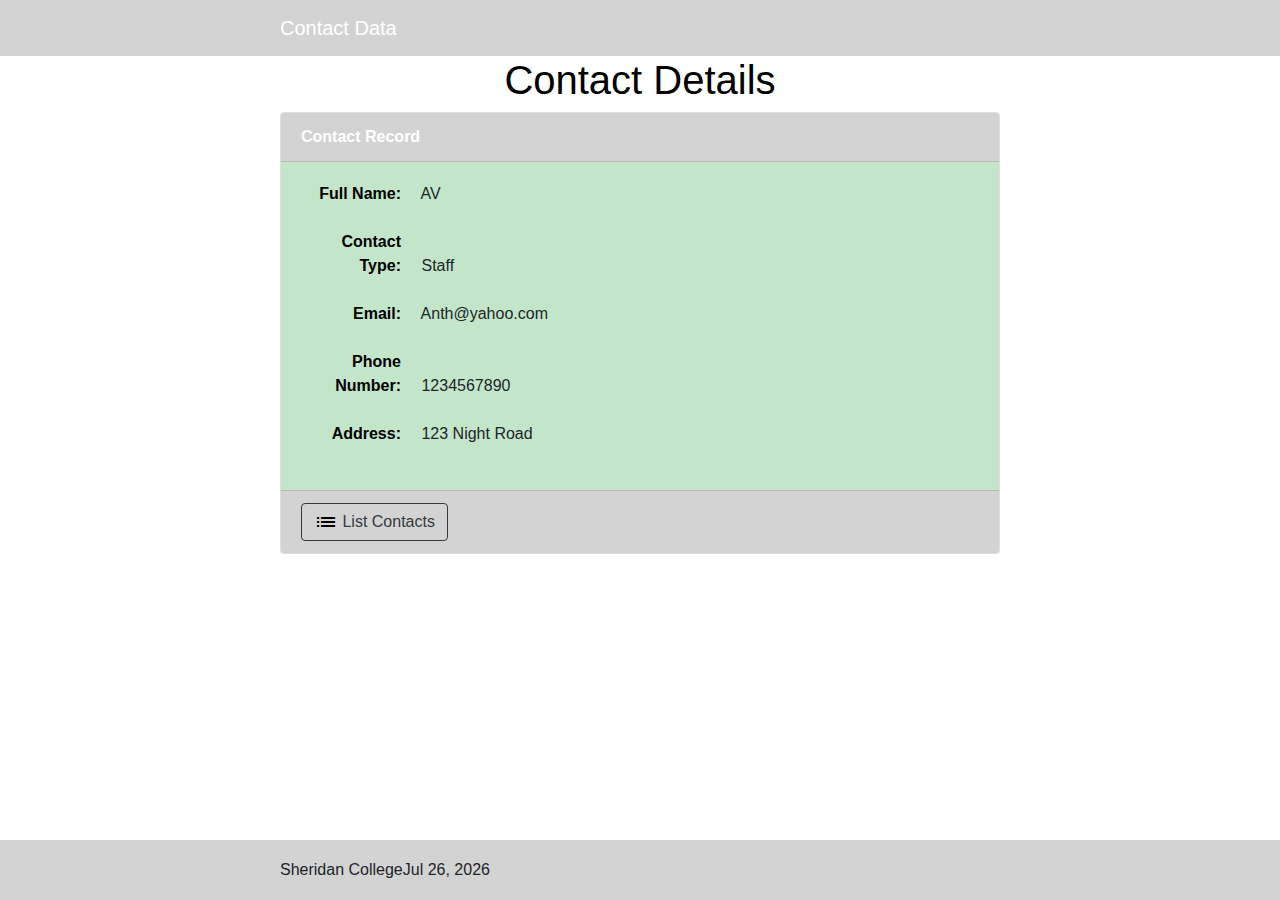
==== src/main/resources/static/contactDetails.html @ b95168c9 "finished" ====
<!DOCTYPE html>
<html lang="en">
<head>
    <meta charset="UTF-8">
    <meta name="viewport" content="width=device-width, initial-scale=1, shrink-to-fit=no">
    <link rel="stylesheet" href="https://cdn.jsdelivr.net/npm/bootstrap@4.6.0/dist/css/bootstrap.min.css">
    <link rel="stylesheet" href="https://fonts.googleapis.com/icon?family=Material+Icons">
    <link rel="stylesheet" href="css/main.css">
    <script src="https://ajax.googleapis.com/ajax/libs/jquery/3.5.1/jquery.min.js"></script>
    <script src="https://cdn.jsdelivr.net/npm/popper.js@1.16.1/dist/umd/popper.min.js" ></script>
    <script src="https://cdn.jsdelivr.net/npm/bootstrap@4.6.0/dist/js/bootstrap.min.js" ></script>
    <script src="js/details.js"></script>
    <script src="js/footer.js"></script>

    <title>Contact Details</title>
</head>
<body>

<header>
    <div>
        <nav class="navbar navbar-expand-sm navbar-dark navbar-custom">
            <div class="container">
                <a href="index.html" class="navbar-brand">Contact Data</a>
            </div>
        </nav>
    </div>
    <div class="container">
        <h1 class="contacts-4">Contact Details</h1>
    </div>
</header>


<main role="main" class="container">
    <div class="card">
        <div class="card-header">
            Contact Record
        </div>
        <div class="card-body table-success">
            <p>
                <label class="output-label">Full Name:</label>
                <span id="fullName" class="output">AV</span>
            </p>
            <p>
                <label class="output-label">Contact Type:</label>
                <span id="contactType" class="output">Staff</span>
            </p>
            <p>
                <label class="output-label">Email:</label>
                <span id="email" class="output">Anth@yahoo.com</span>
            </p>
            <p>
                <label class="output-label">Phone Number:</label>
                <span id="phoneNumber" class="output">1234567890</span>
            </p>
            <p>
                <label class="output-label">Address:</label>
                <span id="address" class="output">123 Night Road</span>
            </p>

        </div>
        <div class="card-footer" style="background-color: lightgray">
            <div>
                <a class="btn btn-outline-dark" href="index.html" >
                    <i class="material-icons">list</i> List Contacts</a>
            </div>
        </div>
    </div>
</main>

</body>
</html>
---- src/main/resources/static/css/main.css ----
/* Sticky footer styles
-------------------------------------------------- */
html {
    position: relative;
    min-height: 100%;
}
body {
    margin-bottom: 80px;
}

.container{
    max-width: 750px
}

h1{
    color:black;
    text-align: center;
}

th, td {
    text-align: center;
}

nav.navbar-custom {
    background-color: lightgray;
}

div.card>div.card-header{
    color: white;
    font-weight: bolder;
    background-color: lightgray;
}

label.output-label{
    font-weight: bolder;
    color: black;
    width: 100px;
    text-align: right;
    margin-right: 1em;
}

i.material-icons{
    vertical-align: bottom;
    color:black;
}

footer {
    position: absolute;
    bottom: 0;
    width: 100%;
    height: 60px;
    line-height: 60px;
    background-color: lightgray;
}
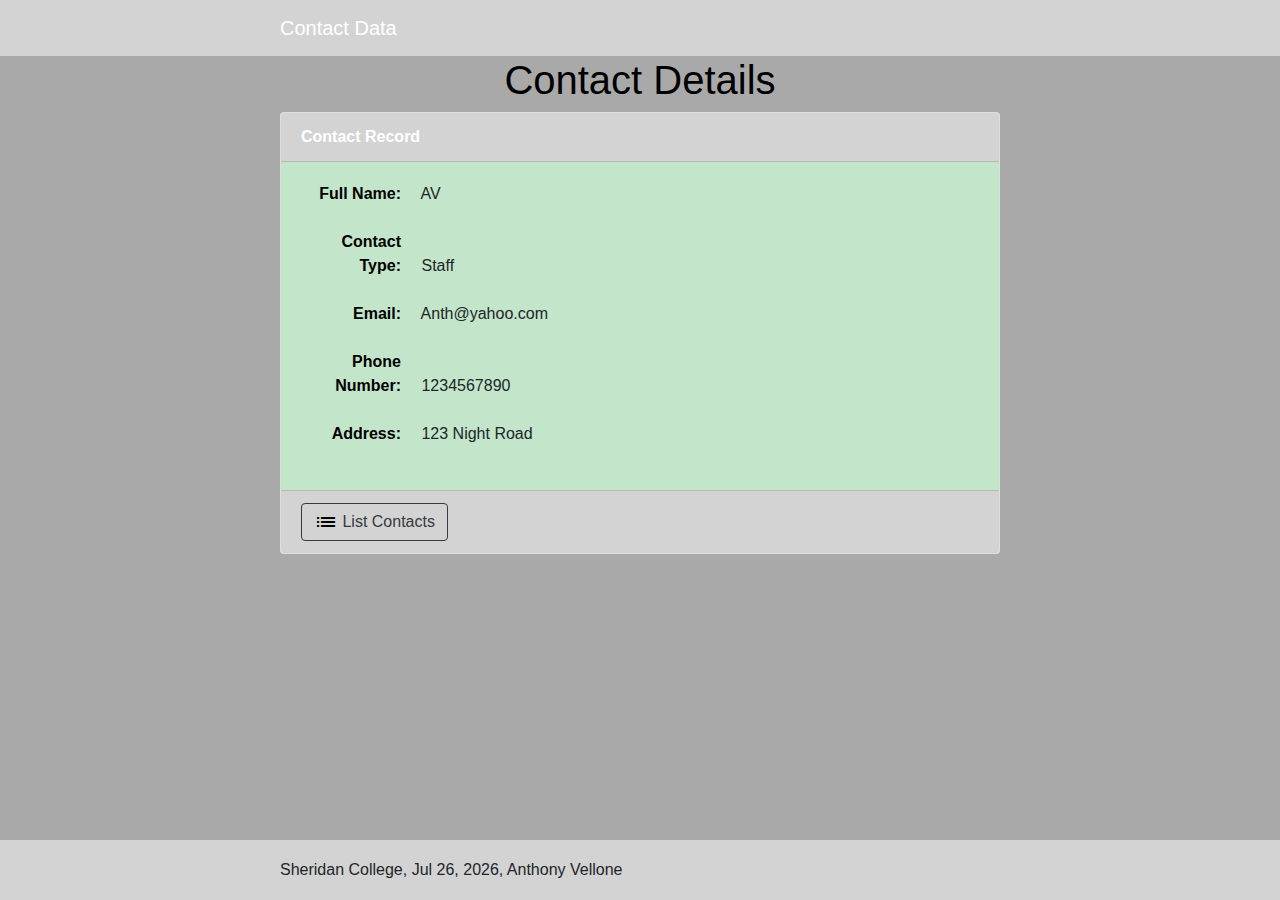
==== commit e926b697: "actually finished now" ====
--- a/src/main/resources/static/contactDetails.html
+++ b/src/main/resources/static/contactDetails.html
@@ -2,20 +2,24 @@
 <html lang="en">
 <head>
     <meta charset="UTF-8">
+
     <meta name="viewport" content="width=device-width, initial-scale=1, shrink-to-fit=no">
+
     <link rel="stylesheet" href="https://cdn.jsdelivr.net/npm/bootstrap@4.6.0/dist/css/bootstrap.min.css">
     <link rel="stylesheet" href="https://fonts.googleapis.com/icon?family=Material+Icons">
     <link rel="stylesheet" href="css/main.css">
+
     <script src="https://ajax.googleapis.com/ajax/libs/jquery/3.5.1/jquery.min.js"></script>
+
     <script src="https://cdn.jsdelivr.net/npm/popper.js@1.16.1/dist/umd/popper.min.js" ></script>
     <script src="https://cdn.jsdelivr.net/npm/bootstrap@4.6.0/dist/js/bootstrap.min.js" ></script>
+
     <script src="js/details.js"></script>
     <script src="js/footer.js"></script>
 
     <title>Contact Details</title>
 </head>
 <body>
-
 <header>
     <div>
         <nav class="navbar navbar-expand-sm navbar-dark navbar-custom">
@@ -28,7 +32,6 @@
         <h1 class="contacts-4">Contact Details</h1>
     </div>
 </header>
-
 
 <main role="main" class="container">
     <div class="card">
@@ -66,6 +69,5 @@
         </div>
     </div>
 </main>
-
 </body>
 </html>--- a/src/main/resources/static/css/main.css
+++ b/src/main/resources/static/css/main.css
@@ -1,11 +1,6 @@
-/* Sticky footer styles
--------------------------------------------------- */
-html {
-    position: relative;
-    min-height: 100%;
-}
+
 body {
-    margin-bottom: 80px;
+    background-color: darkgray;
 }
 
 .container{
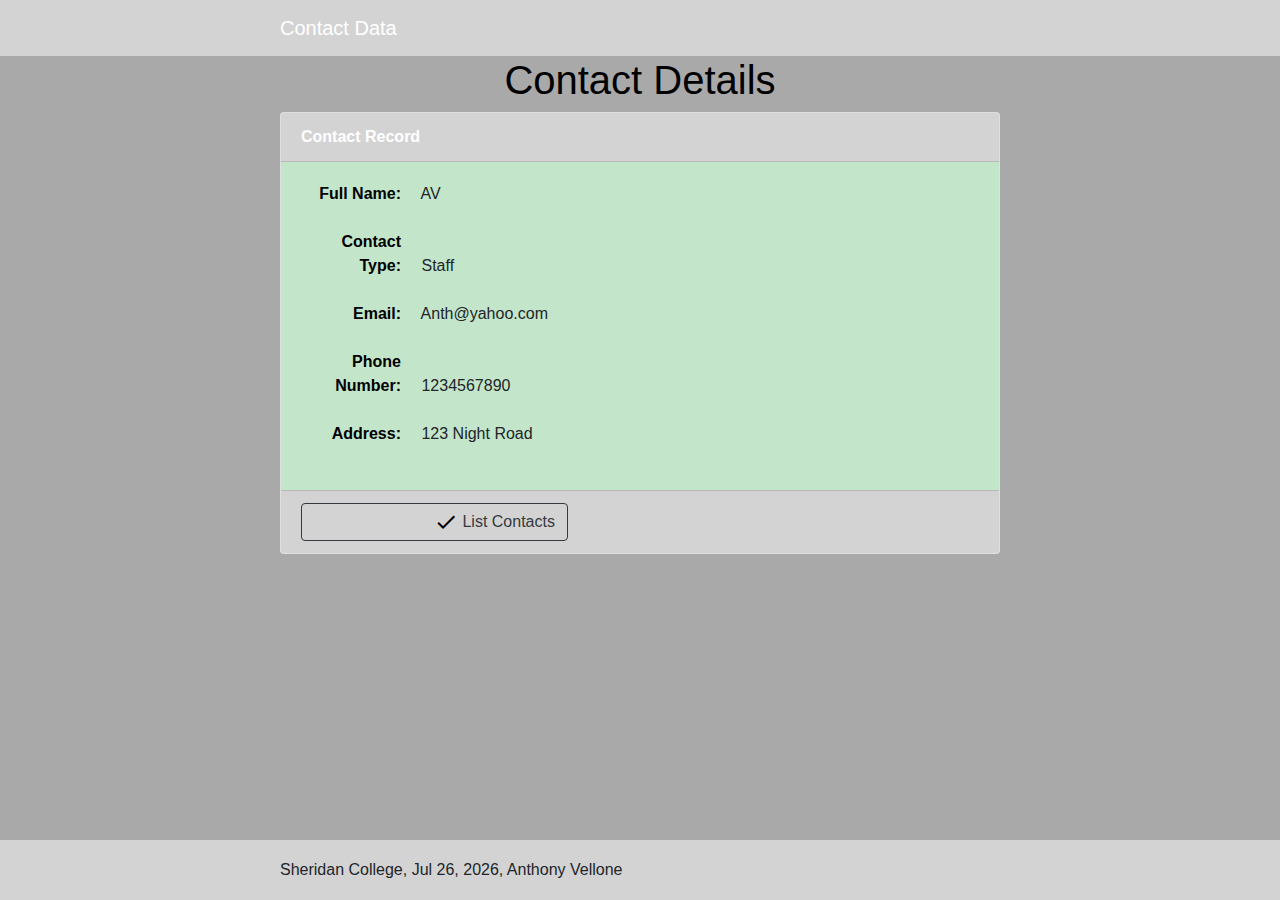
==== commit e64494c1: "finally fixed index stuff" ====
--- a/src/main/resources/static/contactDetails.html
+++ b/src/main/resources/static/contactDetails.html
@@ -64,7 +64,7 @@
         <div class="card-footer" style="background-color: lightgray">
             <div>
                 <a class="btn btn-outline-dark" href="index.html" >
-                    <i class="material-icons">list</i> List Contacts</a>
+                    <i class="material-icons">fact_check</i> List Contacts</a>
             </div>
         </div>
     </div>
--- a/src/main/resources/static/css/main.css
+++ b/src/main/resources/static/css/main.css
@@ -1,4 +1,3 @@
-
 body {
     background-color: darkgray;
 }
